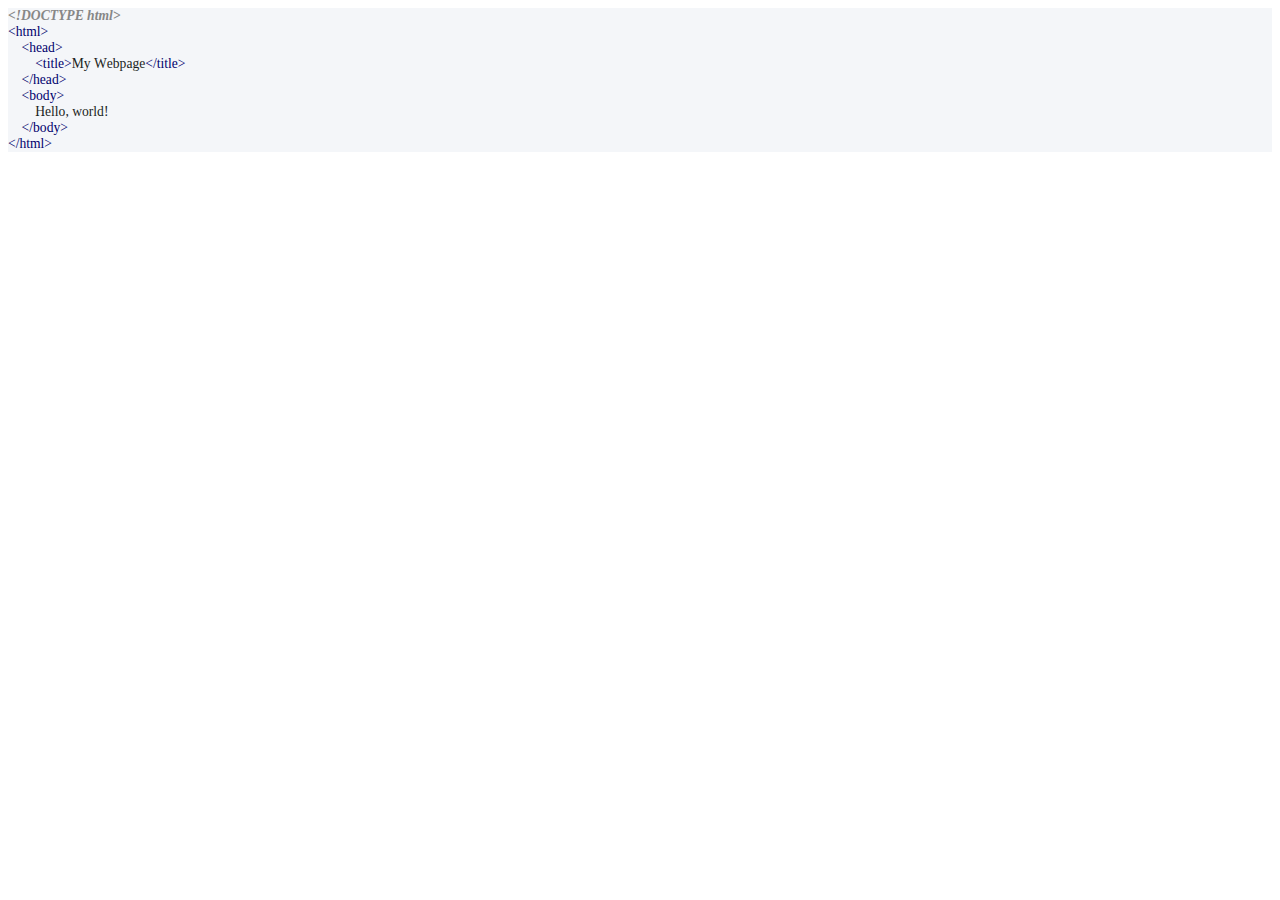
==== index.html @ 3568d870 "This is the baseline for the project0" ====
<!DOCTYPE html PUBLIC "-//W3C//DTD HTML 4.01//EN" "http://www.w3.org/TR/html4/strict.dtd">
<html>
<head>
  <meta http-equiv="Content-Type" content="text/html; charset=utf-8">
  <meta http-equiv="Content-Style-Type" content="text/css">
  <title></title>
  <meta name="Generator" content="Cocoa HTML Writer">
  <meta name="CocoaVersion" content="1671.6">
  <style type="text/css">
    p.p1 {margin: 0.0px 0.0px 0.0px 0.0px; line-height: 19.0px; font: 13.6px Menlo; color: #878787; -webkit-text-stroke: #878787; background-color: #f4f6f9}
    p.p2 {margin: 0.0px 0.0px 0.0px 0.0px; line-height: 19.0px; font: 13.6px Menlo; color: #00006d; -webkit-text-stroke: #00006d; background-color: #f4f6f9}
    p.p3 {margin: 0.0px 0.0px 0.0px 0.0px; line-height: 19.0px; font: 13.6px Menlo; color: #1b1f22; -webkit-text-stroke: #1b1f22; background-color: #f4f6f9}
    span.s1 {font-kerning: none}
    span.s2 {font-kerning: none; color: #1b1f22; -webkit-text-stroke: 0px #1b1f22}
    span.s3 {font-kerning: none; color: #00006d; -webkit-text-stroke: 0px #00006d}
  </style>
</head>
<body>
<p class="p1"><span class="s1"><b><i>&lt;!DOCTYPE html&gt;</i></b></span></p>
<p class="p2"><span class="s1">&lt;html&gt;</span></p>
<p class="p2"><span class="s2"><span class="Apple-converted-space">    </span></span><span class="s1">&lt;head&gt;</span></p>
<p class="p3"><span class="s1"><span class="Apple-converted-space">        </span></span><span class="s3">&lt;title&gt;</span><span class="s1">My Webpage</span><span class="s3">&lt;/title&gt;</span></p>
<p class="p2"><span class="s2"><span class="Apple-converted-space">    </span></span><span class="s1">&lt;/head&gt;</span></p>
<p class="p2"><span class="s2"><span class="Apple-converted-space">    </span></span><span class="s1">&lt;body&gt;</span></p>
<p class="p3"><span class="s1"><span class="Apple-converted-space">        </span>Hello, world!</span></p>
<p class="p2"><span class="s2"><span class="Apple-converted-space">    </span></span><span class="s1">&lt;/body&gt;</span></p>
<p class="p2"><span class="s1">&lt;/html&gt;</span></p>
</body>
</html>
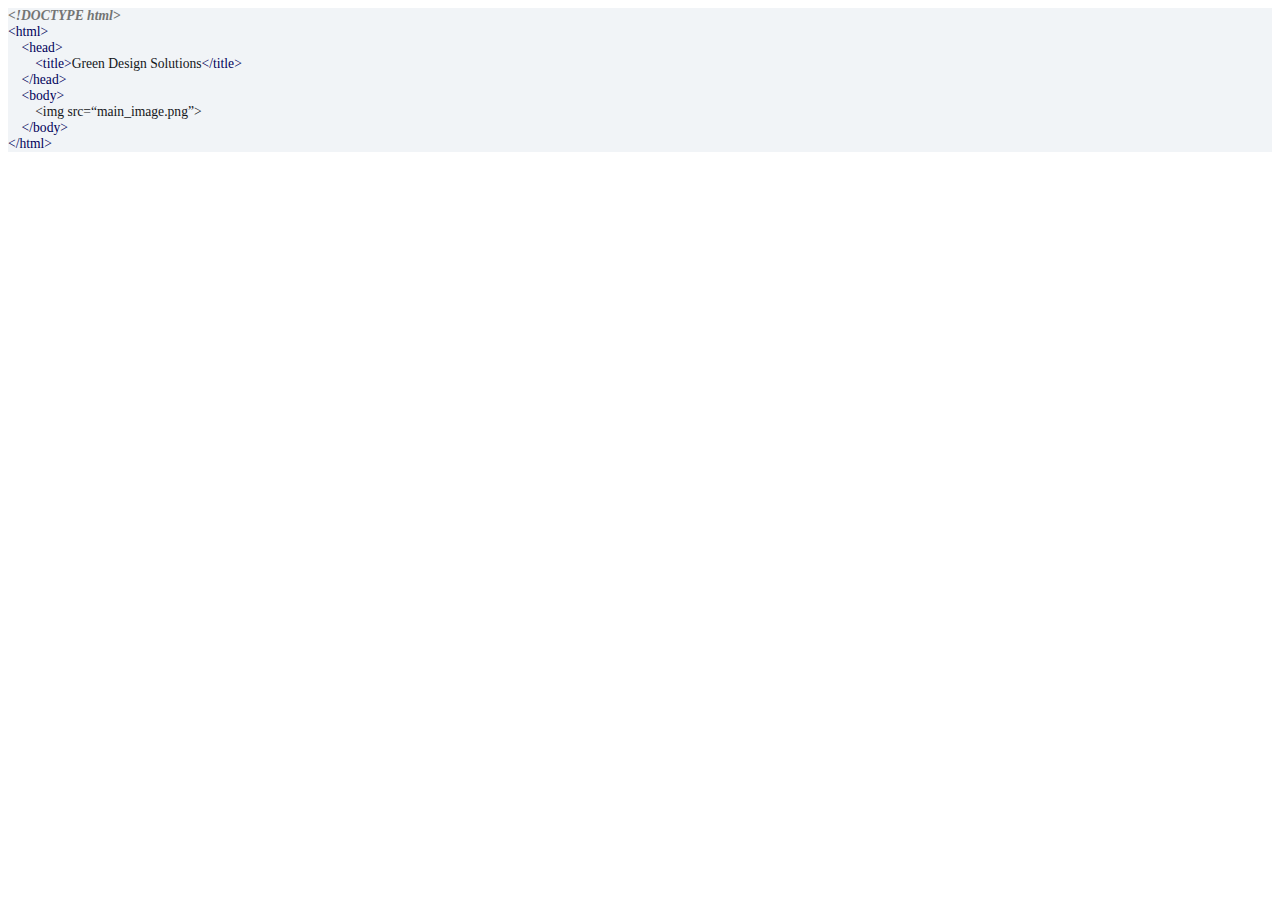
==== commit 0c112fd7: "adding the main image" ====
--- a/index.html
+++ b/index.html
@@ -7,22 +7,22 @@
   <meta name="Generator" content="Cocoa HTML Writer">
   <meta name="CocoaVersion" content="1671.6">
   <style type="text/css">
-    p.p1 {margin: 0.0px 0.0px 0.0px 0.0px; line-height: 19.0px; font: 13.6px Menlo; color: #878787; -webkit-text-stroke: #878787; background-color: #f4f6f9}
-    p.p2 {margin: 0.0px 0.0px 0.0px 0.0px; line-height: 19.0px; font: 13.6px Menlo; color: #00006d; -webkit-text-stroke: #00006d; background-color: #f4f6f9}
-    p.p3 {margin: 0.0px 0.0px 0.0px 0.0px; line-height: 19.0px; font: 13.6px Menlo; color: #1b1f22; -webkit-text-stroke: #1b1f22; background-color: #f4f6f9}
+    p.p1 {margin: 0.0px 0.0px 0.0px 0.0px; line-height: 16.0px; font: 13.6px Menlo; color: #747474; -webkit-text-stroke: #747474; background-color: #f1f4f7}
+    p.p2 {margin: 0.0px 0.0px 0.0px 0.0px; line-height: 16.0px; font: 13.6px Menlo; color: #00005a; -webkit-text-stroke: #00005a; background-color: #f1f4f7}
+    p.p3 {margin: 0.0px 0.0px 0.0px 0.0px; line-height: 16.0px; font: 13.6px Menlo; color: #15171a; -webkit-text-stroke: #15171a; background-color: #f1f4f7}
     span.s1 {font-kerning: none}
-    span.s2 {font-kerning: none; color: #1b1f22; -webkit-text-stroke: 0px #1b1f22}
-    span.s3 {font-kerning: none; color: #00006d; -webkit-text-stroke: 0px #00006d}
+    span.s2 {font-kerning: none; color: #15171a; -webkit-text-stroke: 0px #15171a}
+    span.s3 {font-kerning: none; color: #00005a; -webkit-text-stroke: 0px #00005a}
   </style>
 </head>
 <body>
 <p class="p1"><span class="s1"><b><i>&lt;!DOCTYPE html&gt;</i></b></span></p>
 <p class="p2"><span class="s1">&lt;html&gt;</span></p>
 <p class="p2"><span class="s2"><span class="Apple-converted-space">    </span></span><span class="s1">&lt;head&gt;</span></p>
-<p class="p3"><span class="s1"><span class="Apple-converted-space">        </span></span><span class="s3">&lt;title&gt;</span><span class="s1">My Webpage</span><span class="s3">&lt;/title&gt;</span></p>
+<p class="p3"><span class="s1"><span class="Apple-converted-space">        </span></span><span class="s3">&lt;title&gt;</span><span class="s1">Green Design Solutions</span><span class="s3">&lt;/title&gt;</span></p>
 <p class="p2"><span class="s2"><span class="Apple-converted-space">    </span></span><span class="s1">&lt;/head&gt;</span></p>
 <p class="p2"><span class="s2"><span class="Apple-converted-space">    </span></span><span class="s1">&lt;body&gt;</span></p>
-<p class="p3"><span class="s1"><span class="Apple-converted-space">        </span>Hello, world!</span></p>
+<p class="p3"><span class="s1"><span class="Apple-converted-space">        </span>&lt;img src=“main_image.png”&gt;</span></p>
 <p class="p2"><span class="s2"><span class="Apple-converted-space">    </span></span><span class="s1">&lt;/body&gt;</span></p>
 <p class="p2"><span class="s1">&lt;/html&gt;</span></p>
 </body>
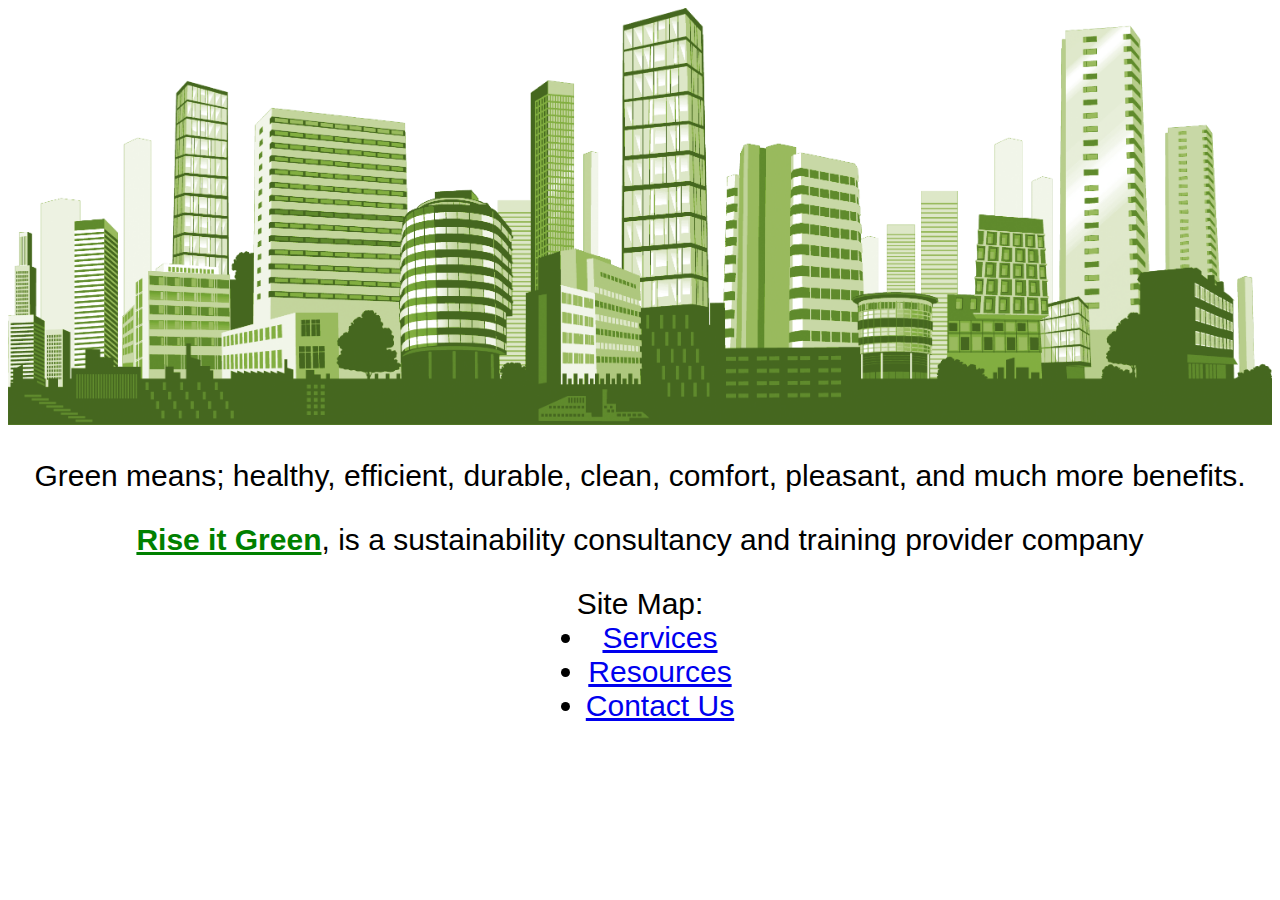
==== commit 4cca11b6: "creating 4 pages" ====
--- a/index.html
+++ b/index.html
@@ -1,29 +1,23 @@
-<!DOCTYPE html PUBLIC "-//W3C//DTD HTML 4.01//EN" "http://www.w3.org/TR/html4/strict.dtd">
+<!DOCTYPE html>
 <html>
 <head>
-  <meta http-equiv="Content-Type" content="text/html; charset=utf-8">
-  <meta http-equiv="Content-Style-Type" content="text/css">
-  <title></title>
-  <meta name="Generator" content="Cocoa HTML Writer">
-  <meta name="CocoaVersion" content="1671.6">
-  <style type="text/css">
-    p.p1 {margin: 0.0px 0.0px 0.0px 0.0px; line-height: 16.0px; font: 13.6px Menlo; color: #747474; -webkit-text-stroke: #747474; background-color: #f1f4f7}
-    p.p2 {margin: 0.0px 0.0px 0.0px 0.0px; line-height: 16.0px; font: 13.6px Menlo; color: #00005a; -webkit-text-stroke: #00005a; background-color: #f1f4f7}
-    p.p3 {margin: 0.0px 0.0px 0.0px 0.0px; line-height: 16.0px; font: 13.6px Menlo; color: #15171a; -webkit-text-stroke: #15171a; background-color: #f1f4f7}
-    span.s1 {font-kerning: none}
-    span.s2 {font-kerning: none; color: #15171a; -webkit-text-stroke: 0px #15171a}
-    span.s3 {font-kerning: none; color: #00005a; -webkit-text-stroke: 0px #00005a}
-  </style>
+  <title>Green Design</title>
+  <link rel="stylesheet" href="styles.css">
 </head>
 <body>
-<p class="p1"><span class="s1"><b><i>&lt;!DOCTYPE html&gt;</i></b></span></p>
-<p class="p2"><span class="s1">&lt;html&gt;</span></p>
-<p class="p2"><span class="s2"><span class="Apple-converted-space">    </span></span><span class="s1">&lt;head&gt;</span></p>
-<p class="p3"><span class="s1"><span class="Apple-converted-space">        </span></span><span class="s3">&lt;title&gt;</span><span class="s1">Green Design Solutions</span><span class="s3">&lt;/title&gt;</span></p>
-<p class="p2"><span class="s2"><span class="Apple-converted-space">    </span></span><span class="s1">&lt;/head&gt;</span></p>
-<p class="p2"><span class="s2"><span class="Apple-converted-space">    </span></span><span class="s1">&lt;body&gt;</span></p>
-<p class="p3"><span class="s1"><span class="Apple-converted-space">        </span>&lt;img src=“main_image.png”&gt;</span></p>
-<p class="p2"><span class="s2"><span class="Apple-converted-space">    </span></span><span class="s1">&lt;/body&gt;</span></p>
-<p class="p2"><span class="s1">&lt;/html&gt;</span></p>
+  <img src="main_image.png" width = "100%">
+  <p class="home_intro">
+    Green means; healthy, efficient, durable, clean, comfort, pleasant, and much more benefits.
+  </p>
+  <p class="home_intro">
+    <span class="CompanyName"> Rise it Green</span>, is a sustainability consultancy and training provider company
+  </p>
+<div id="services">Site Map:
+  <ul>
+    <li><a href="services.html"> Services</a></li>
+    <li><a href="resources.html">Resources</a></li>
+    <li><a href="contactus.html">Contact Us</a></li>
+  </ul>
+</div>
 </body>
 </html>
--- a/styles.css
+++ b/styles.css
@@ -0,0 +1,45 @@
+
+
+.home_intro,#services,.back-home-link,.mytable{
+  font-family: Helvetica, sans-serif;
+  font-size: 30px;
+  text-align: center;
+}
+.CompanyName, .spage-para-header{
+  font-weight: bold;
+  text-decoration: underline;
+  color: Green;
+}
+
+ul{
+  display: table;
+  margin: 0 auto;
+}
+
+.spage{
+  font-family: Helvetica, sans-serif;
+  font-size: 20px;
+  text-align: justify;
+  text-justify: inter-word;
+}
+.mytable th{
+  background-color: green;
+  color: white;
+  text-align: center;
+  border: 2px solid black;
+  padding: 5px;
+}
+
+.mytable tr,td{
+  text-align: center;
+  color: Green;
+  border: 2px solid black;
+  padding: 5px;
+}
+
+table{
+  border: 2px solid black;
+  border-collapse: collapse;
+  width: 50%;
+  margin-left: 400px;
+}
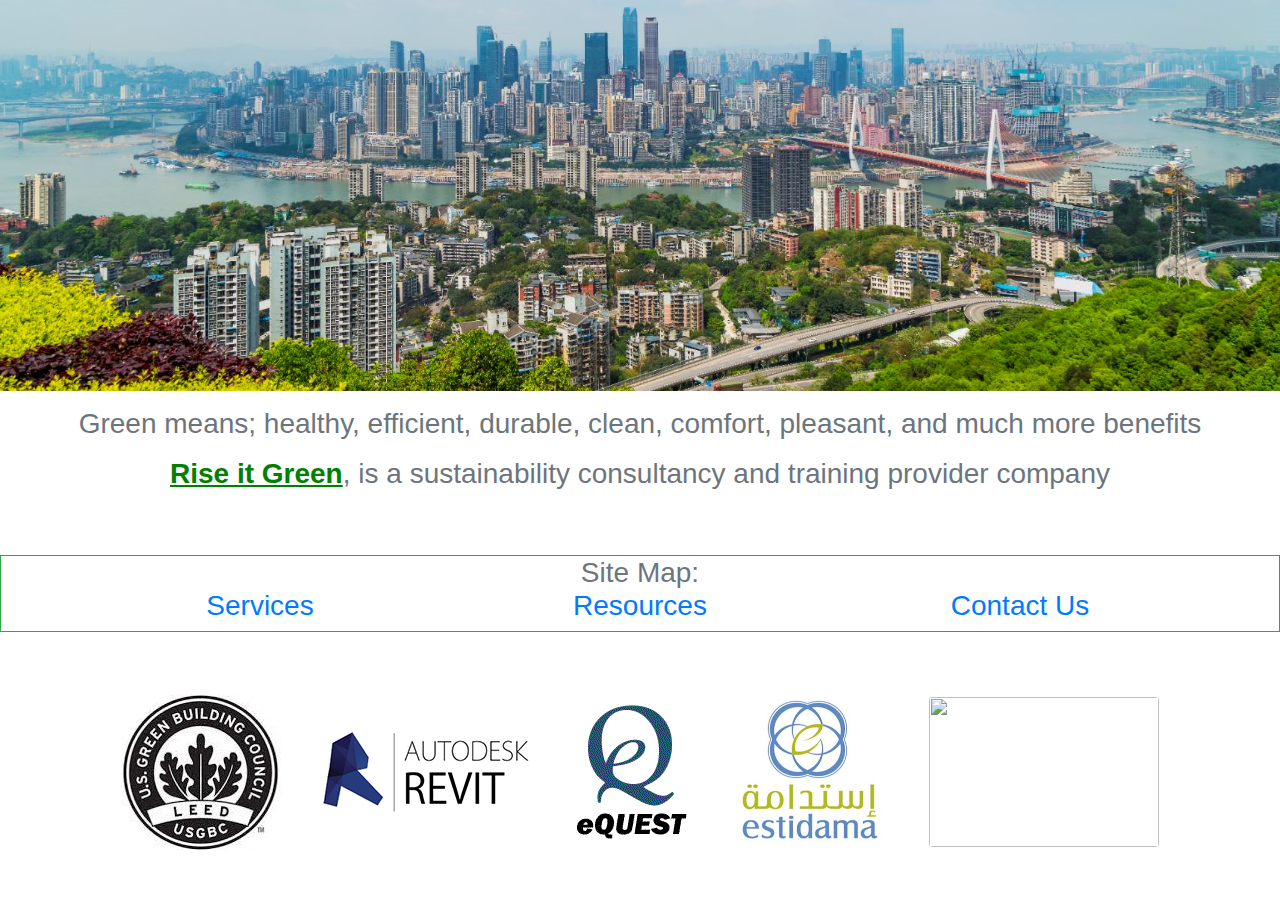
==== commit 7cc7f4a0: "redesign all pages and complete the project" ====
--- a/index.html
+++ b/index.html
@@ -1,23 +1,45 @@
 <!DOCTYPE html>
 <html>
 <head>
-  <title>Green Design</title>
-  <link rel="stylesheet" href="styles.css">
-</head>
+  <meta name="viewport" content="width=device-width, initial-scale=1.0">
+  <title>Rise it Green: Home</title>
+  <link rel="stylesheet" href="index_styles.css">
+  <link rel="stylesheet" href="https://stackpath.bootstrapcdn.com/bootstrap/4.4.1/css/bootstrap.min.css" integrity="sha384-Vkoo8x4CGsO3+Hhxv8T/Q5PaXtkKtu6ug5TOeNV6gBiFeWPGFN9MuhOf23Q9Ifjh" crossorigin="anonymous">
+  <img src="main_image.png" class="img-fluid" alt="Home image">
+  </head>
 <body>
-  <img src="main_image.png" width = "100%">
-  <p class="home_intro">
-    Green means; healthy, efficient, durable, clean, comfort, pleasant, and much more benefits.
+  <p>
+    <h3 id="myheading" class="text-secondary">Green means; healthy, efficient, durable, clean, comfort, pleasant, and much more benefits</h3>
   </p>
-  <p class="home_intro">
-    <span class="CompanyName"> Rise it Green</span>, is a sustainability consultancy and training provider company
+  <p>
+    <h3 class="text-secondary">
+      <span class="index_class1">Rise it Green</span>, is a sustainability consultancy and training provider company</h3>
   </p>
-<div id="services">Site Map:
-  <ul>
-    <li><a href="services.html"> Services</a></li>
-    <li><a href="resources.html">Resources</a></li>
-    <li><a href="contactus.html">Contact Us</a></li>
-  </ul>
-</div>
+  <br></br>
+  <div class="border border-success">
+    <h3 class="text-secondary"> Site Map:
+      <div class="container">
+        <div class="row">
+          <div class="col-sm">
+            <a href="services.html">Services</a>
+          </div>
+          <div class="col-sm">
+            <a href="resources.html">Resources</a>
+          </div>
+          <div class="col-sm">
+            <a href="contactus.html">Contact Us</a>
+          </div>
+        </div>
+      </div>
+    </div>
+  </h3>
+  <div>
+    <img src="leed.jpeg" class="rounded float-center">
+    <img src="Revit.png" class="rounded float-center">
+    <img src="equest.gif" class="rounded float-center">
+    <img src="estidama.jpg" class="rounded float-center" width="230" height="230">
+    <img src="edge.png" class="rounded float-center" width="230" height="150">
+  </div>
+
 </body>
 </html>
--- a/index_styles.css
+++ b/index_styles.css
@@ -0,0 +1,8 @@
+#myheading,div,h3{
+  text-align: center;
+}
+.index_class1{
+  font-weight: bold;
+  text-decoration: underline;
+  color:Green;
+}
